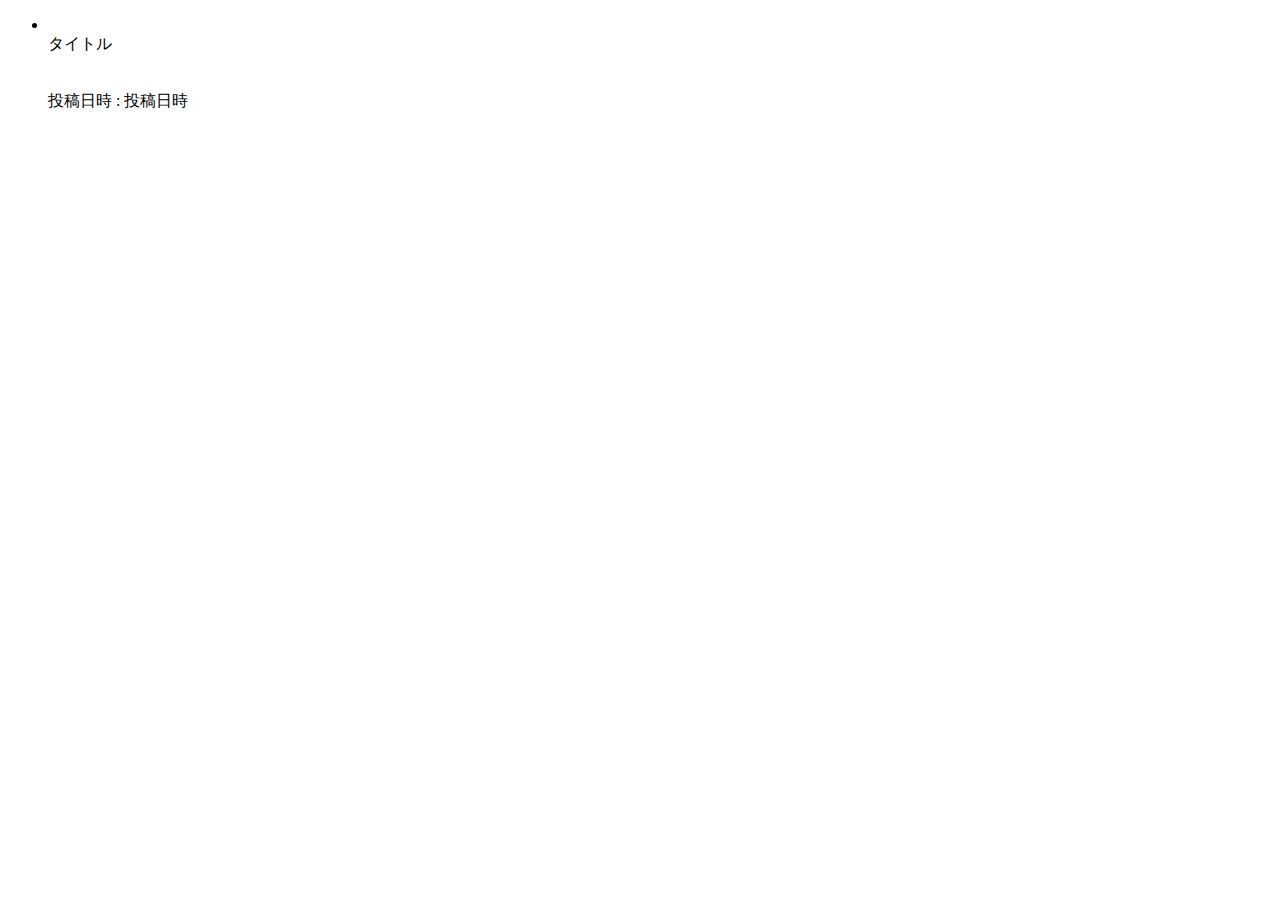
==== src/main/resources/templates/index.html @ ef9b71c0 "first commit." ====
<!DOCTYPE html>
<html xmlns:th="http://www.thymeleaf.org/"
      xmlns:layout="http://www.ultraq.net.nz/thymeleaf/layout"
      layout:decorate="~{layout/common}">
<head>
<meta charset="UTF-8">
<meta name="viewport" content="width=device-width, initial-scale=1, shrink-to-fit=no">
<link rel="stylesheet" href="/css/makeblog.css">
<title>ブログ一覧</title>
</head>
<body>
<div layout:fragment="content">
<main>
<ul class="wrapper grid">
	<li class="item" th:each="blog:${blogs}" th:object="${blog}">
		<div class="userinfo">
			<span class="icon" th:if="${blog.person.icon_base64_str !=null}">
				<!-- アイコン画像 -->
				<img th:src="${blog.person.icon_base64_str}">
				</span>
			<a th:href="@{|/profile/*{person.id}|}"><span class="username" th:text="*{person.name}"></span></a>
		</div>
		<a class="blog-title" th:href="@{|/blog/*{id}|}" th:text="*{title}">タイトル</a>
		<div class="index">
			<span class="text-contents" th:text="*{contents}"></span><br>
			<span th:if="${blog.base64_str != null}">
				<img class="post-image" th:src="*{base64_str}">
			</span>
			<div class="post-date">
				投稿日時 : <span th:text="*{postDateTime}">投稿日時</span>
			</div>
		</div>
	</li>
</ul>
</main>
</div>
</body>
</html>
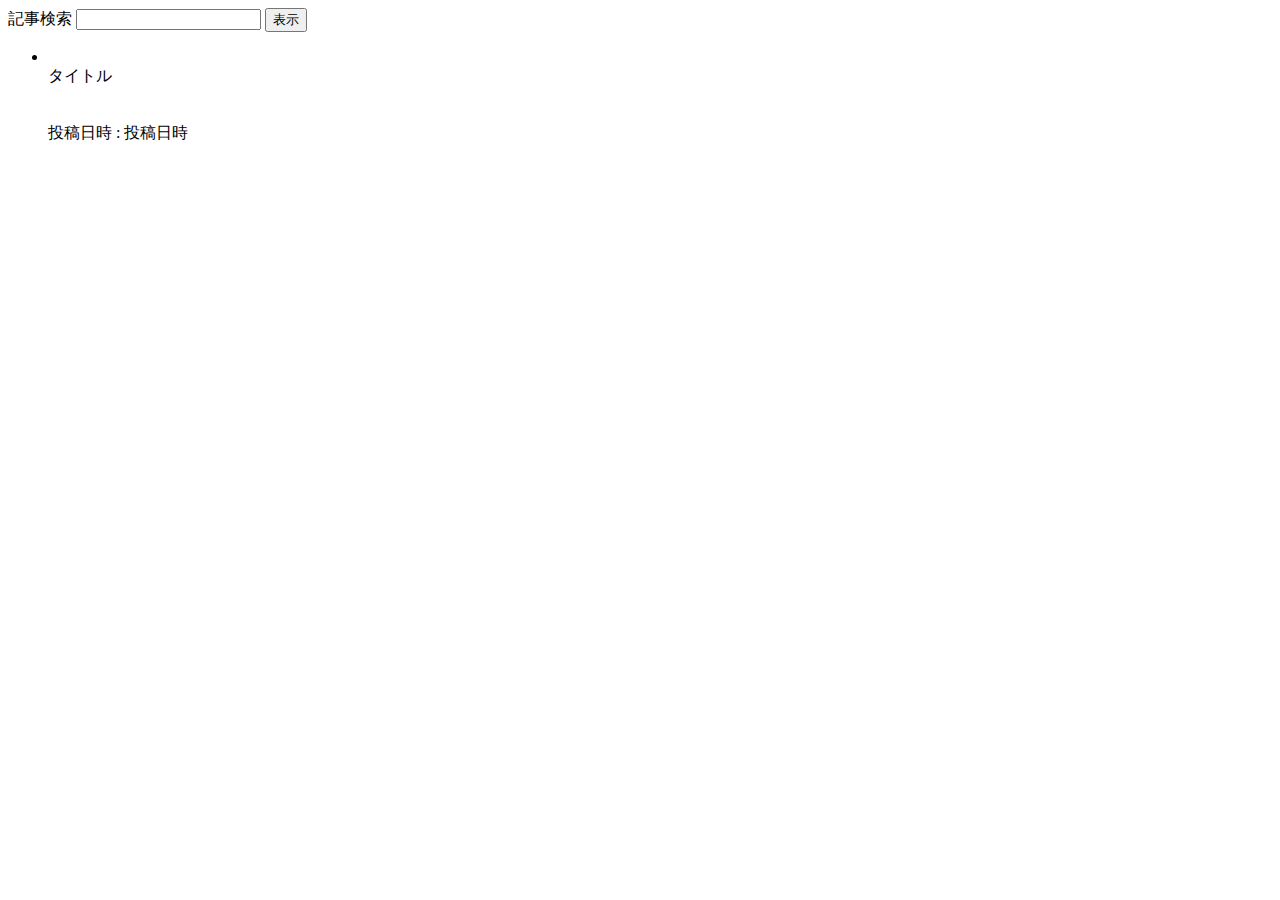
==== commit e51c073d: "検索機能追加" ====
--- a/src/main/resources/templates/index.html
+++ b/src/main/resources/templates/index.html
@@ -10,6 +10,11 @@
 </head>
 <body>
 <div layout:fragment="content">
+<form action="/search" method="get">
+	記事検索
+	<input type="text" name="word" th:value="${param.word}">
+	<input type="submit" value="表示">
+</form>
 <main>
 <ul class="wrapper grid">
 	<li class="item" th:each="blog:${blogs}" th:object="${blog}">
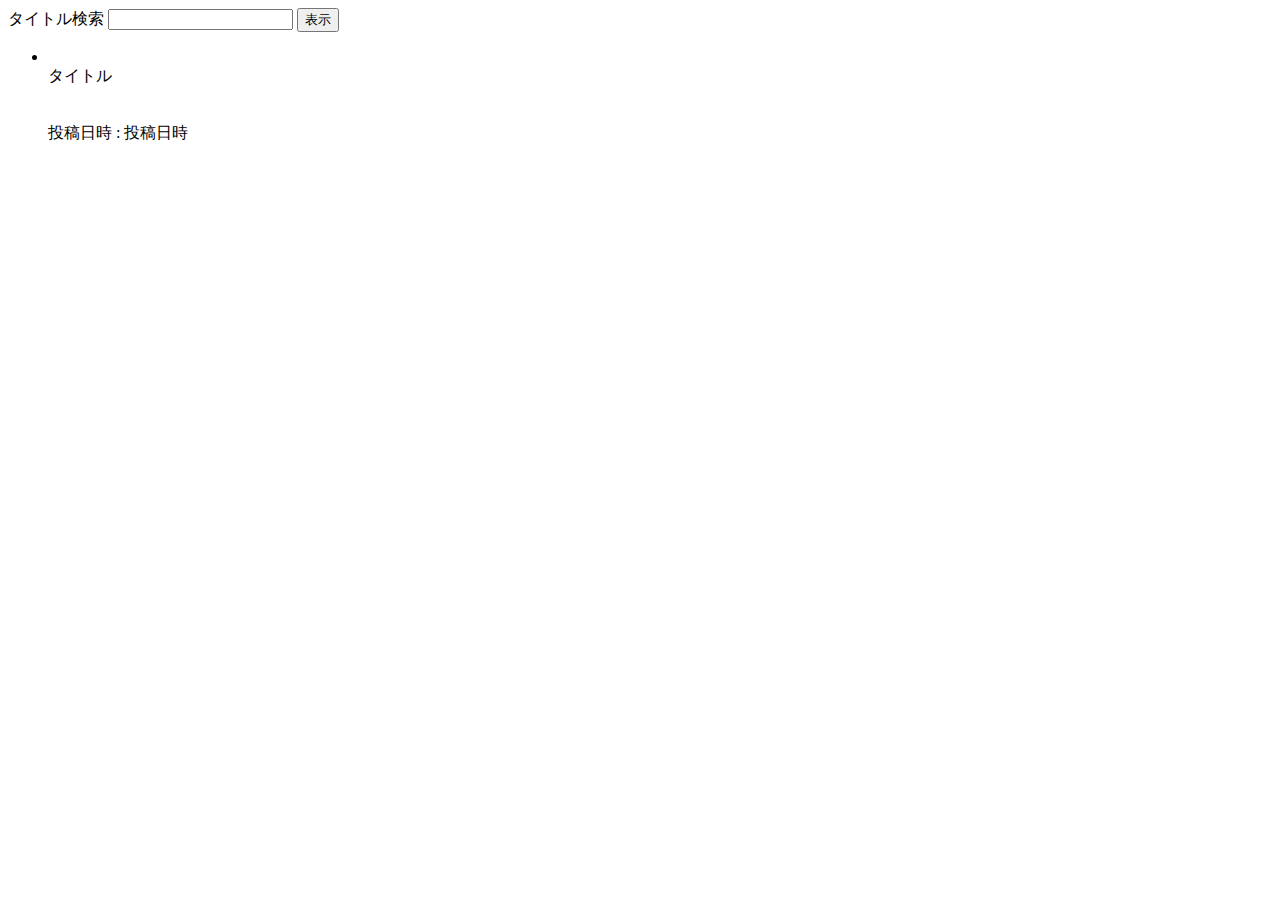
==== commit 57ff9068: "0927 search装飾" ====
--- a/src/main/resources/templates/index.html
+++ b/src/main/resources/templates/index.html
@@ -10,9 +10,9 @@
 </head>
 <body>
 <div layout:fragment="content">
-<form action="/search" method="get">
-	記事検索
-	<input type="text" name="word" th:value="${param.word}">
+<form class="search" action="/search" method="get">
+	タイトル検索
+	<input class="searchText" type="text" name="word" th:value="${param.word}">
 	<input type="submit" value="表示">
 </form>
 <main>
